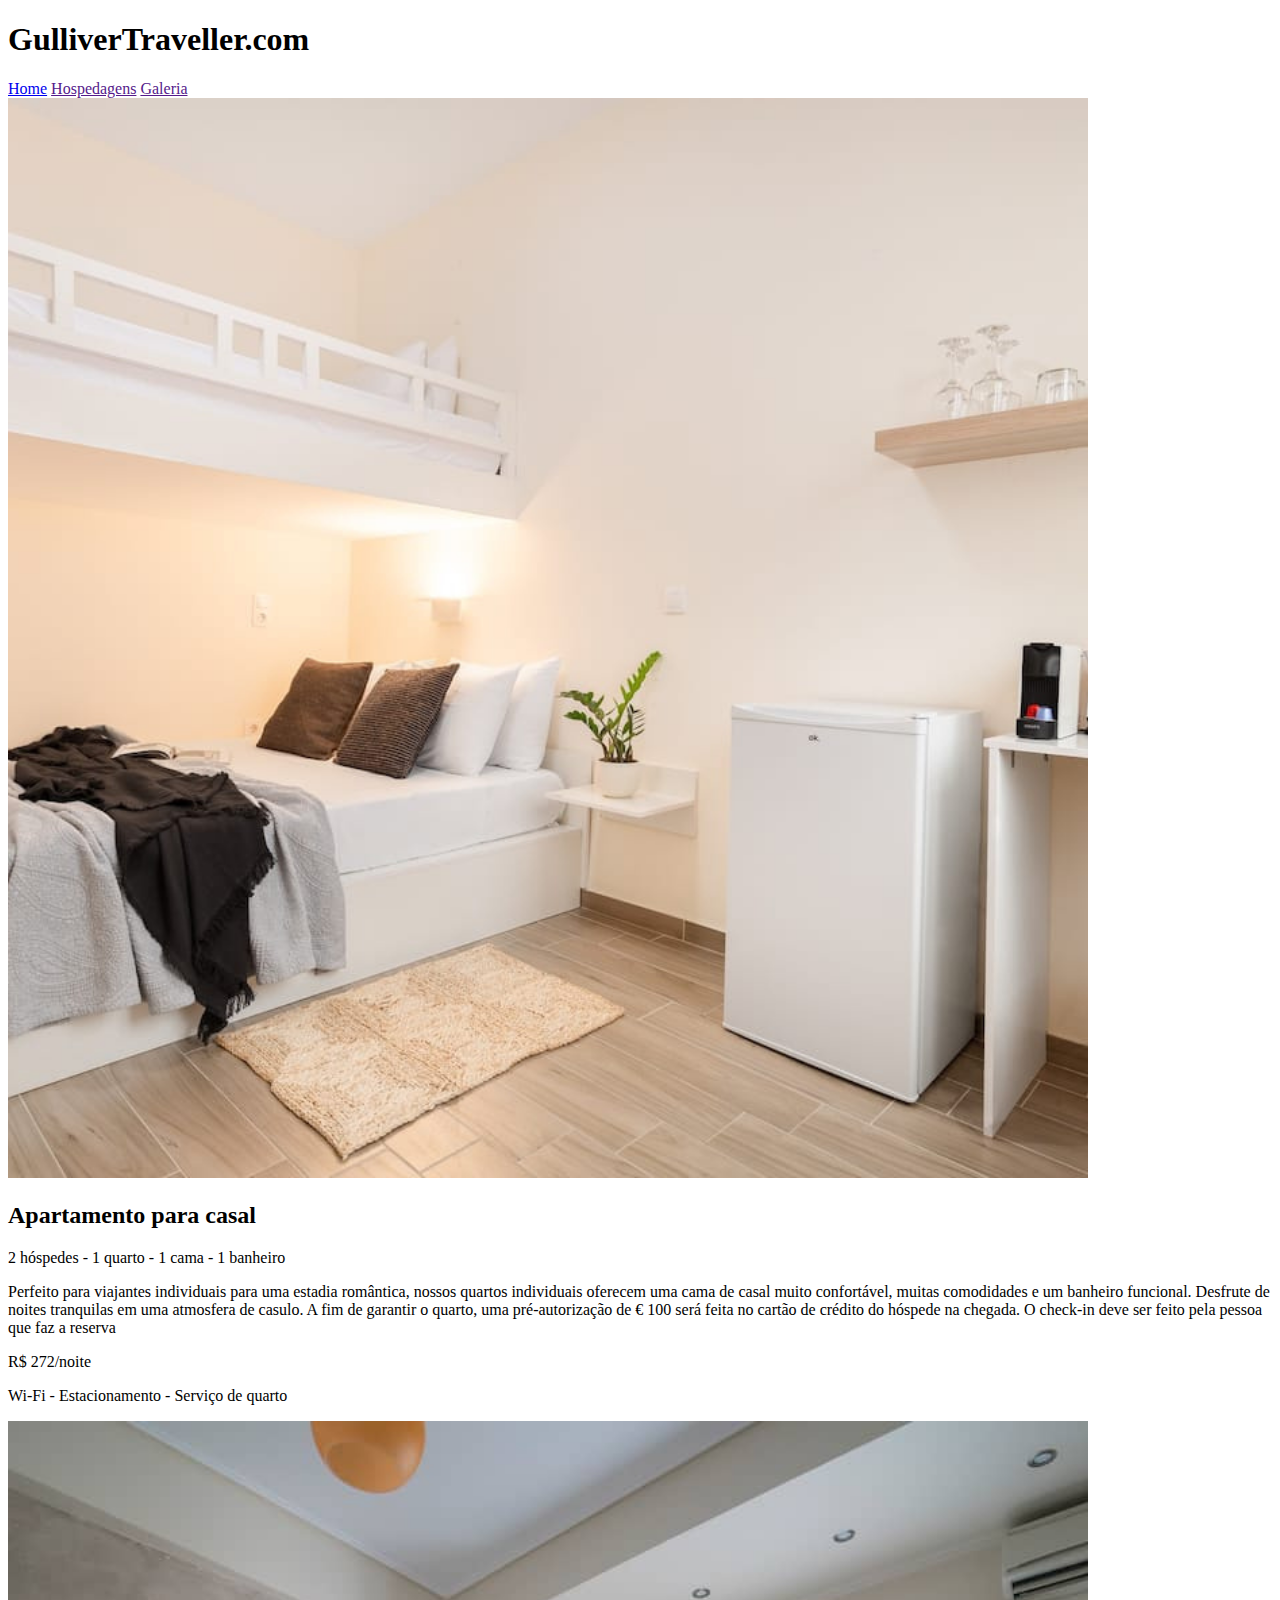
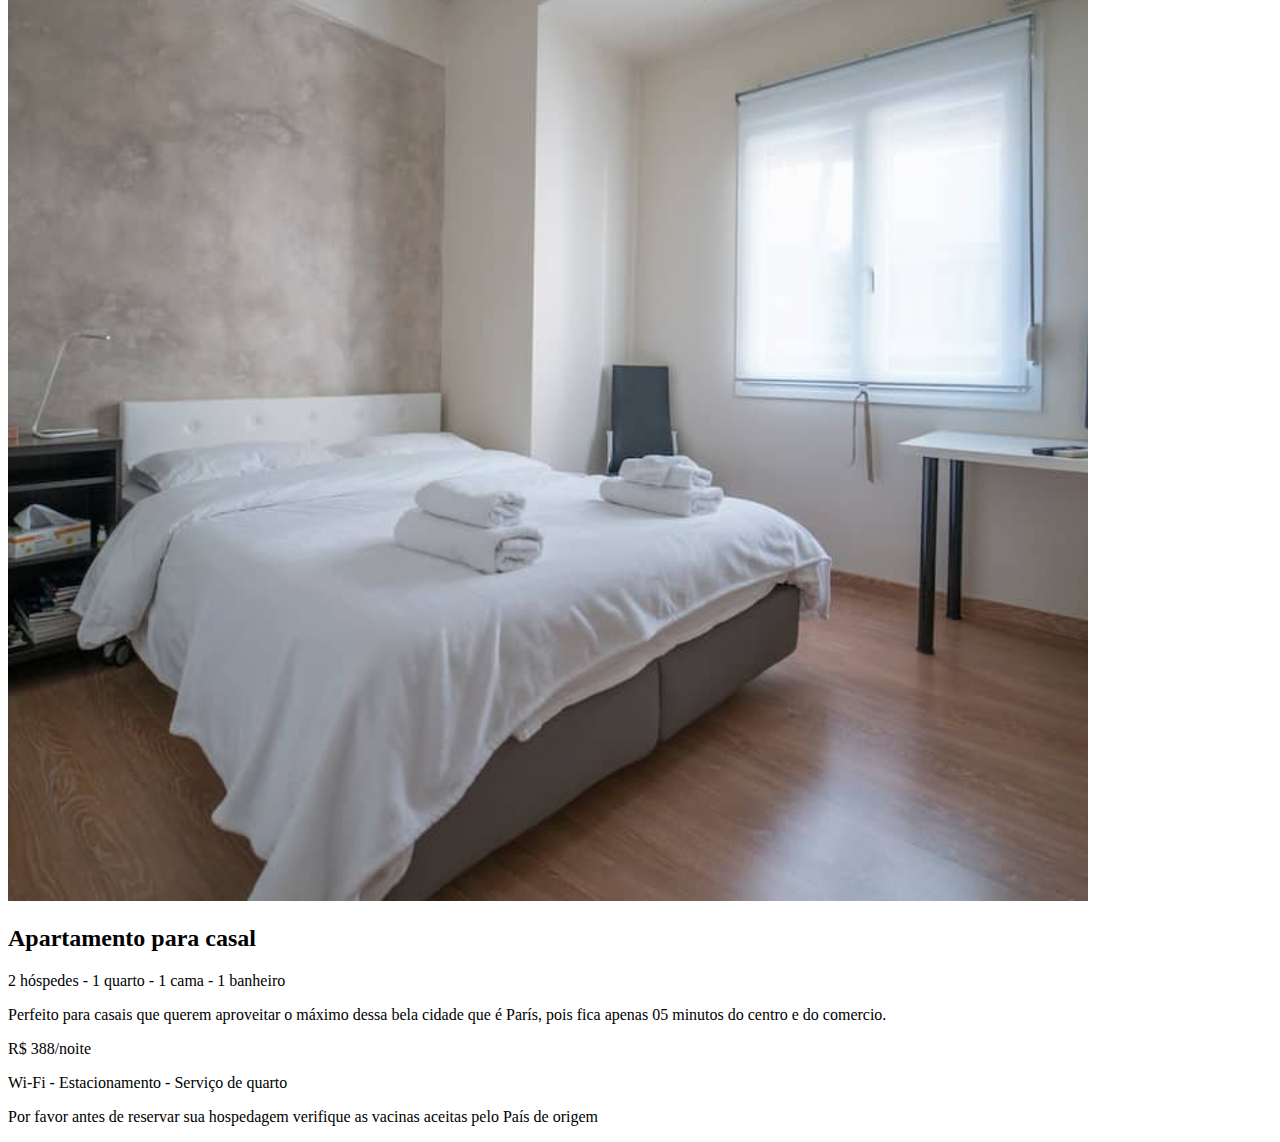
==== atenas.html @ 0ca9f3cd "first commit" ====
<!DOCTYPE html>
<html lang="pt-br">
<head>
    <meta charset="UTF-8">
    <meta http-equiv="X-UA-Compatible" content="IE=edge">
    <meta name="viewport" content="width=device-width, initial-scale=1.0">
    <link rel="stylesheet" href="./CSS/style.css">
    <link rel="stylesheet" href="https://cdnjs.cloudflare.com/ajax/libs/font-awesome/6.0.0-beta2/css/all.min.css" integrity="sha512-YWzhKL2whUzgiheMoBFwW8CKV4qpHQAEuvilg9FAn5VJUDwKZZxkJNuGM4XkWuk94WCrrwslk8yWNGmY1EduTA==" crossorigin="anonymous" referrerpolicy="no-referrer" />
    <title>Gulliver Traveller</title>
</head>
<body>

    <!--Inicio do Cabecalho da pagina-->
  <header class="area_cabecalho"> 
    <section class="logo">
      <h1> Gulliver<span class="traveller">Traveller</span>.com</h1>
    </section>
    
    <nav class="menu">
      <a href="/index.html" class="itens_menu"> <i class="fas fa-home"></i> Home</a>
      <a href="" class="itens_menu"> <i class="fas fa-hotel"></i> Hospedagens</a>
      <a href="" class="itens_menu"> <i class="fas fa-camera"></i> Galeria</a>
    </nav>
  </header>


  <main>
    <article class="quarto1">
      <section class="paises_hospedagem_quartos_imagens"><img src="/imagens/q3.png" class="galeria_imagens"></section>
      <section class="paises_hospedagem_quartos">
        <h2 class="titulos_hospedagens_quartos">Apartamento para casal</h2>

        <p class="texto_galeria"> 2 hóspedes - 1 quarto - 1 cama - 1 banheiro</p>
        <p class="texto_galeria">Perfeito para viajantes individuais para uma estadia romântica, nossos quartos individuais oferecem uma cama de casal muito confortável, muitas comodidades e um banheiro funcional. Desfrute de noites tranquilas em uma atmosfera de casulo.
        A fim de garantir o quarto, uma pré-autorização de € 100 será feita no cartão de crédito do hóspede na chegada. O check-in deve ser feito pela pessoa que faz a reserva </p>
        <p class="texto_galeria_preco">R$ 272/noite</p>

        <p class="texto_galeria">Wi-Fi - Estacionamento - Serviço de quarto</p>
        <p class="texto_galeria_estrelas">
          <i class="fas fa-star star"></i> 
          <i class="fas fa-star star"></i>
          <i class="fas fa-star star"></i>
          <i class="far fa-star star_white "></i> 
        </p>
      </section>
    </article>


    <article class="quarto1">
      <section class="paises_hospedagem_quartos_imagens"><img src="/imagens/q4.png" class="galeria_imagens"></section>
      <section class="paises_hospedagem_quartos">
        <h2 class="titulos_hospedagens_quartos">Apartamento para casal</h2>

        <p class="texto_galeria"> 2 hóspedes - 1 quarto - 1 cama - 1 banheiro</p>
        <p class="texto_galeria">Perfeito para casais que querem aproveitar o máximo dessa bela cidade que é París, pois fica apenas 05 minutos do centro e do comercio.  </p>
        <p class="texto_galeria_preco">R$ 388/noite</p>

        <p class="texto_galeria">Wi-Fi - Estacionamento - Serviço de quarto</p>
        <p class="texto_galeria_estrelas">
          <i class="fas fa-star star"></i>
          <i class="fas fa-star star"></i>
          <i class="fas fa-star star"></i>
          <i class="far fa-star star_white "></i>
        </p>
      </section>
    </article>

  </main>
  <footer class="rodape">
    <p class="texto_rodape"> Por favor antes de reservar sua hospedagem verifique as vacinas aceitas pelo País de origem</p> 
  </footer>
</body>
</html>
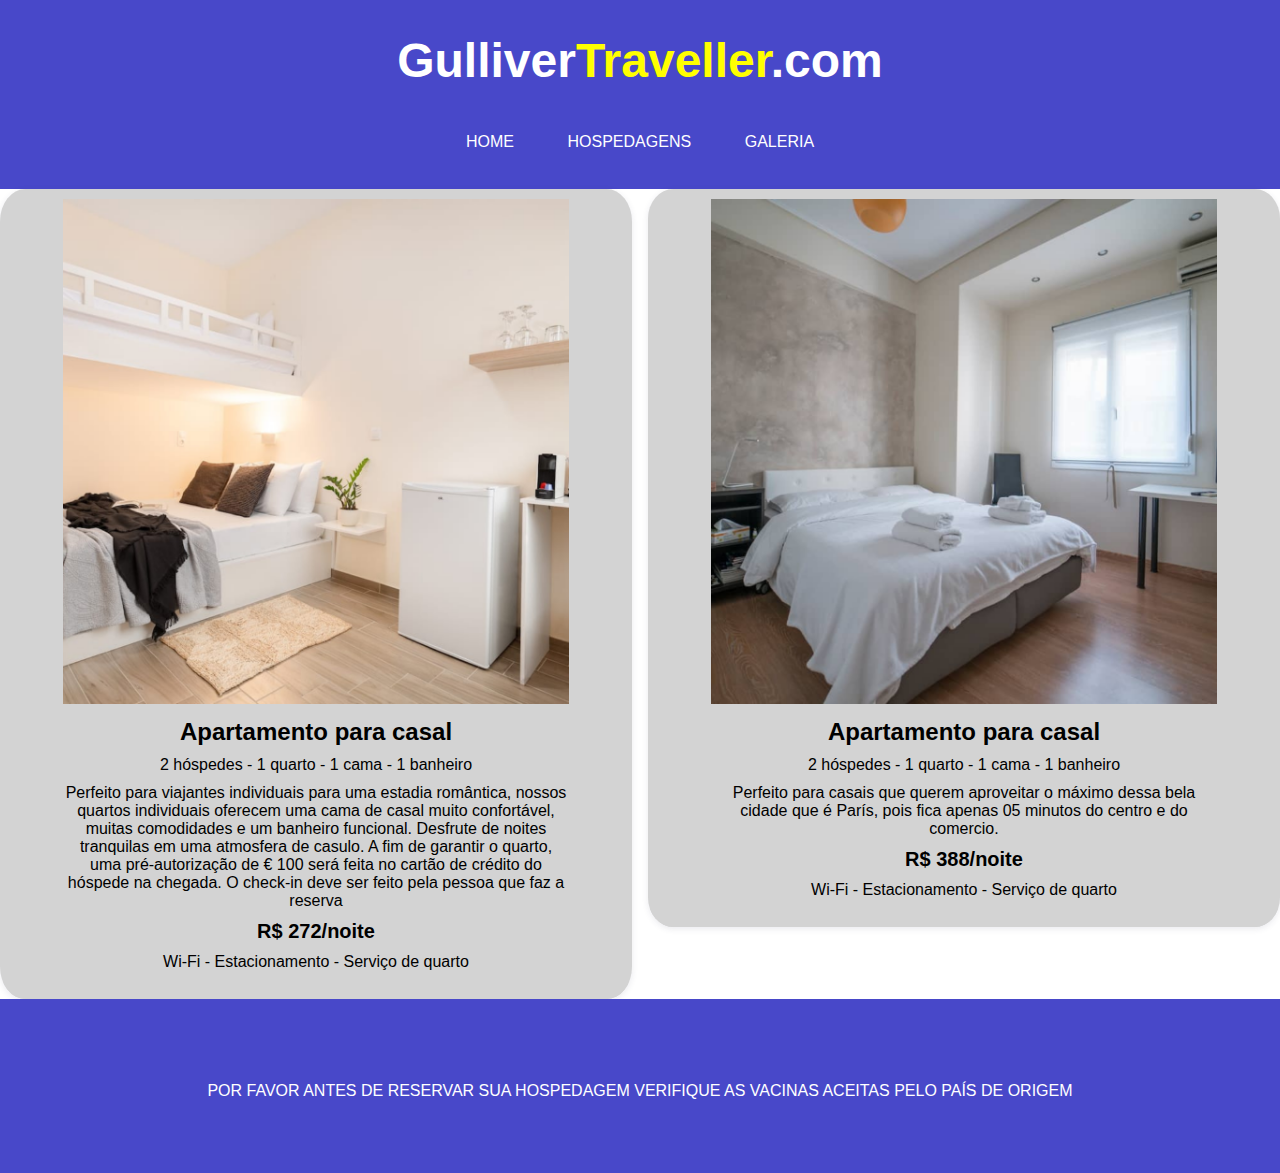
==== commit c014cfb8: "mudanças de background" ====
--- a/atenas.html
+++ b/atenas.html
@@ -4,7 +4,7 @@
     <meta charset="UTF-8">
     <meta http-equiv="X-UA-Compatible" content="IE=edge">
     <meta name="viewport" content="width=device-width, initial-scale=1.0">
-    <link rel="stylesheet" href="./CSS/style.css">
+    <link rel="stylesheet" href="./css/style.css">
     <link rel="stylesheet" href="https://cdnjs.cloudflare.com/ajax/libs/font-awesome/6.0.0-beta2/css/all.min.css" integrity="sha512-YWzhKL2whUzgiheMoBFwW8CKV4qpHQAEuvilg9FAn5VJUDwKZZxkJNuGM4XkWuk94WCrrwslk8yWNGmY1EduTA==" crossorigin="anonymous" referrerpolicy="no-referrer" />
     <title>Gulliver Traveller</title>
 </head>
@@ -17,7 +17,7 @@
     </section>
     
     <nav class="menu">
-      <a href="/index.html" class="itens_menu"> <i class="fas fa-home"></i> Home</a>
+      <a href="index.html" class="itens_menu"> <i class="fas fa-home"></i> Home</a>
       <a href="" class="itens_menu"> <i class="fas fa-hotel"></i> Hospedagens</a>
       <a href="" class="itens_menu"> <i class="fas fa-camera"></i> Galeria</a>
     </nav>
@@ -26,7 +26,7 @@
 
   <main>
     <article class="quarto1">
-      <section class="paises_hospedagem_quartos_imagens"><img src="/imagens/q3.png" class="galeria_imagens"></section>
+      <section class="paises_hospedagem_quartos_imagens"><img src="./imagens/q3.png" class="galeria_imagens_quartos "></section>
       <section class="paises_hospedagem_quartos">
         <h2 class="titulos_hospedagens_quartos">Apartamento para casal</h2>
 
@@ -47,7 +47,7 @@
 
 
     <article class="quarto1">
-      <section class="paises_hospedagem_quartos_imagens"><img src="/imagens/q4.png" class="galeria_imagens"></section>
+      <section class="paises_hospedagem_quartos_imagens"><img src="./imagens/q4.png" class="galeria_imagens"></section>
       <section class="paises_hospedagem_quartos">
         <h2 class="titulos_hospedagens_quartos">Apartamento para casal</h2>
 
--- a/css/style.css
+++ b/css/style.css
@@ -0,0 +1,262 @@
+* {
+    margin:0px;
+    padding:0px;
+}
+
+html {
+    font-size: 16px;
+}
+
+body {
+    font-family: 'Gill Sans', 'Gill Sans MT', Calibri, 'Trebuchet MS', sans-serif;
+}
+
+.banner {
+    background-image: url(../imagens/paris.png);
+    padding: 18%;
+}
+
+.banner h1 {
+    color: #4169E1;
+}
+
+.area_cabecalho {
+    background-color: rgb(72, 72, 201);
+    height: 30%;
+    text-align: center;
+    color: white;
+    padding: 1%;
+
+}
+
+.traveller {
+    color: yellow;
+}
+
+.logo {
+    margin-bottom: 30px;
+    width: 80%;
+    font-size: 1.5rem;
+    margin:0px auto;
+    padding:20px;
+}
+
+.menu {
+    margin: 1% auto;
+    padding: 1%;
+}
+
+
+.itens_menu {
+    color: white;
+    text-decoration: none;
+    text-transform: uppercase;
+    padding: 2%;
+}
+
+.itens_menu:hover {
+    color: yellow;
+    background-color: white;
+}
+
+.paises {
+    display: flex;
+    padding: 10%;
+    text-align: center;
+    background-color: #B0C4DE;
+
+}
+
+.hospedagens {
+    width: 100%;
+    height: 100%;
+}
+
+
+
+.paises {
+    display: flex;
+    max-width: 100%;
+    height: 100%;
+    text-align: center;
+    border:green  1px solid;
+}
+
+.paises_hospedagem {
+    width: 100%;
+    height: 150%;
+    text-align: center;
+    margin: 5%;
+    background-color: white;
+    padding: 1%;
+    border-radius: 5%;
+}
+
+.titulos_galeria {
+    color:black;
+    text-align: center;
+    max-width: 80%;
+    margin: 10px auto;  
+}
+
+.quarto1 {
+    display: block;
+    background-color: lightgray;
+    border-radius: 4%;
+    box-shadow: 0 2px 6px rgba(50, 50 ,90, .1);
+    break-inside: avoid-column;
+    overflow: hidden;
+    height: 90%;
+}
+
+
+.area_imagem {
+    width: 100%;
+    height: 100%;
+    margin: 0px auto;
+
+}
+
+.galeria_imagens {
+    width: 100%;
+    height: 100%;
+    margin:0px auto;
+}
+
+.texto_galeria {
+    color:black;
+    text-align: center;
+    margin: 10px auto;
+    width: 80%;
+}
+
+
+
+    .link_galeria {
+    text-decoration: none;
+    color: rgb(72, 72, 201);
+    text-align: center;
+    max-width: 100%;    
+}
+
+.titulos_hospedagens {color:black;
+    background-color: lightgray;
+    text-align: center;
+}
+
+
+.titulos_hospedagens_quartos {
+    color:black;
+    background-color: lightgray;
+    text-align: center;    
+}
+
+
+.texto_galeria_preco {
+    color:black;
+    text-align: center;
+    margin: 10px;
+    font-weight: bold;
+    font-size: 20px;
+    }
+
+.texto_galeria_estrelas {
+    text-align: center;
+    background-color: lightgray;
+}
+
+
+.link_galeria:hover {
+    color:yellow;
+}
+
+.rodape {
+    text-align: center;
+    text-transform: uppercase;
+    background-color: rgb(72, 72, 201);
+    color: white;
+    height: 30%;
+    padding: 1%;
+
+}
+
+.paises_hospedagem_quartos_imagens {max-width: 80%;
+margin: 10px auto;
+justify-items: center;
+justify-content: center;
+
+}
+
+.galeria_imagens_quartos {width: 100%;
+    max-width: 100%;
+    max-height: 60%;
+
+}
+
+.texto_rodape {
+    margin-top: 10px;
+    padding: 60px;
+    max-width: 100%;
+    font-size: 1rem;
+}
+
+.quarto1 {
+    background-color: lightgray;
+    border-radius: 4%;
+}
+
+
+
+.quarto2 {
+    display: flex;
+    margin: 10px;
+    }
+
+.star {color:yellow;
+    padding:10px;
+}
+
+.star_white {color:white;
+    padding:10px;
+}
+
+@media (max-width: 650px) {
+
+.logo {
+    font-size: 0.8rem;
+}
+.paises {
+    flex-wrap: wrap;
+    max-width: 100%;
+    height: 100%;
+}
+.area_cabecalho {
+}
+
+.rodape {
+}
+.texto_rodape {
+}
+.area_imagem {
+    width: 80%;
+    height: 80%;
+    margin: 0px auto;
+}
+
+    main {
+        column-count: 1;
+    }
+}
+
+
+.texto_galeria {color:black;
+    text-align: center;
+    margin: 10px auto;
+    width: 80%;
+}
+
+main {
+    column-count: 2;
+}
+
+
